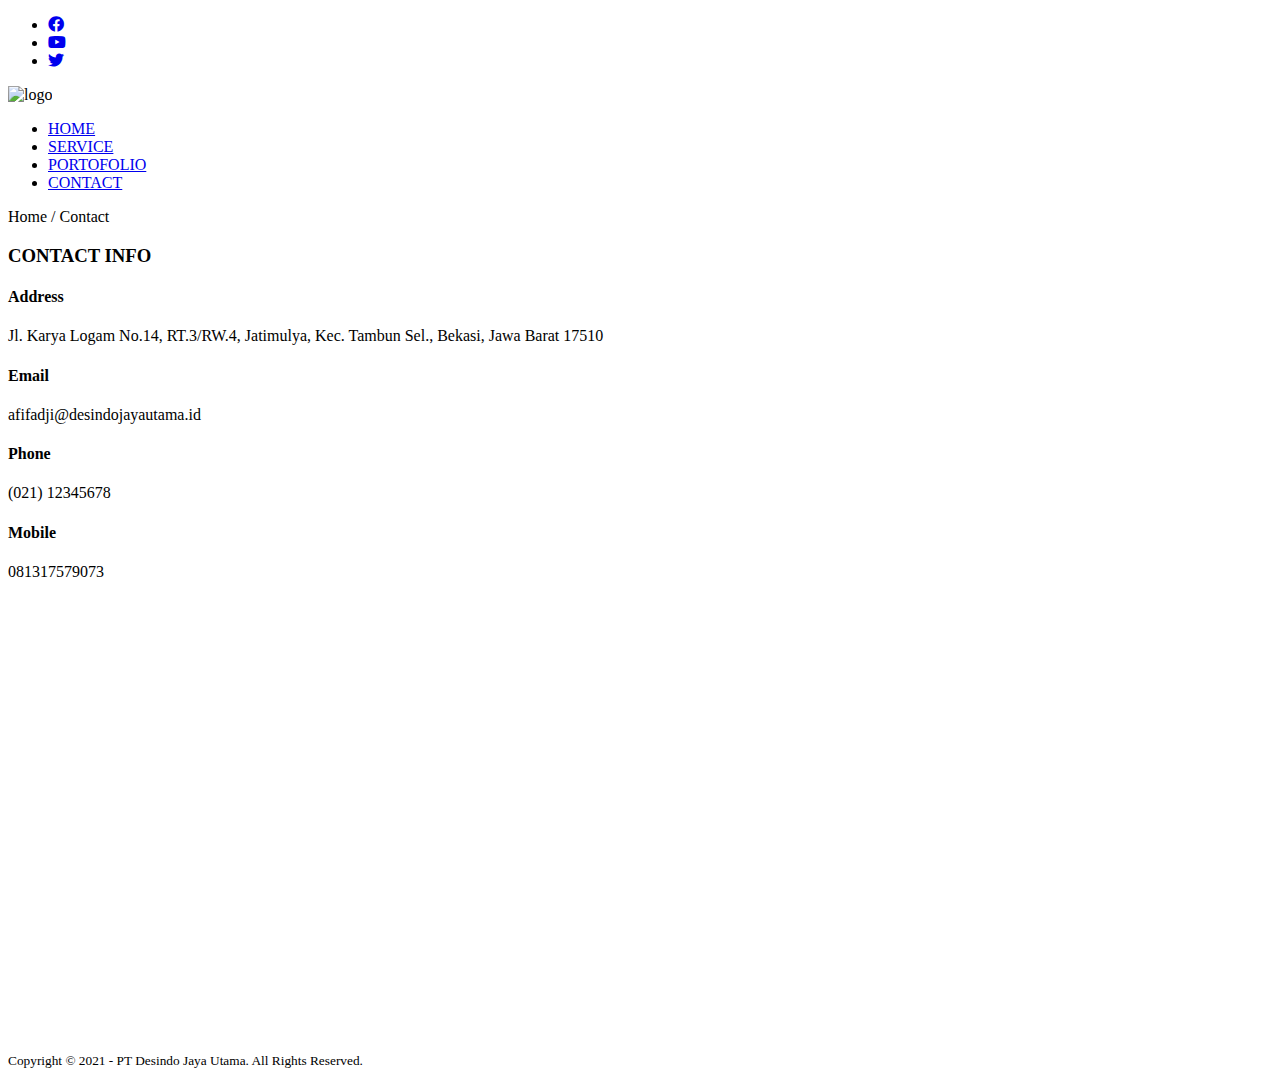
==== contact.html @ 6c019e18 "edit content" ====
<!DOCTYPE html>
<html>
  <head>
    <meta charset="utf-8" />
    <meta name="viewport" content="width=device-width, initial-scale=1" />
    <title>PT DESINDO JAYA UTAMA</title>
    <link rel="stylesheet" type="text/css" href="css/style.css" />
    <link rel="stylesheet" type="text/css" href="https://cdnjs.cloudflare.com/ajax/libs/font-awesome/5.13.0/css/all.min.css" />
    <script src="https://code.jquery.com/jquery-3.5.1.min.js" integrity="sha256-9/aliU8dGd2tb6OSsuzixeV4y/faTqgFtohetphbbj0=" crossorigin="anonymous"></script>
  </head>
  <body>
    <!-- loader -->
    <div class="bg-loader">
      <div class="loader"></div>
    </div>

    <!-- header -->
    <div class="medsos">
      <div class="container">
        <ul>
          <li>
            <a href="#"><i class="fab fa-facebook"></i></a>
          </li>
          <li>
            <a href="#"><i class="fab fa-youtube"></i></a>
          </li>
          <li>
            <a href="#"><i class="fab fa-twitter"></i></a>
          </li>
        </ul>
      </div>
    </div>
    <header>
      <div class="container">
        <img class="img-logo" src="img/logo2.jpg" alt="logo" />
        <ul>
          <li><a href="index.html">HOME</a></li>
          <li><a href="service.html">SERVICE</a></li>
          <li><a href="gallery.html">PORTOFOLIO</a></li>
          <li class="active"><a href="contact.html">CONTACT</a></li>
        </ul>
      </div>
    </header>

    <!-- label -->
    <section class="label">
      <div class="container">
        <p>Home / Contact</p>
      </div>
    </section>

    <!-- service -->
    <section class="service">
      <div class="container">
        <h3>CONTACT INFO</h3>
        <div class="box">
          <div class="col-4">
            <h4>Address</h4>
            <p>Jl. Karya Logam No.14, RT.3/RW.4, Jatimulya, Kec. Tambun Sel., Bekasi, Jawa Barat 17510</p>
          </div>
          <div class="col-4">
            <h4>Email</h4>
            <p>afifadji@desindojayautama.id</p>
          </div>
          <div class="col-4">
            <h4>Phone</h4>
            <p>(021) 12345678</p>
          </div>
          <div class="col-4">
            <h4>Mobile</h4>
            <p>081317579073</p>
          </div>
        </div>
        <iframe
          src="https://www.google.com/maps/embed?pb=!1m18!1m12!1m3!1d3966.0130733147034!2d107.04185931497315!3d-6.2620075630502186!2m3!1f0!2f0!3f0!3m2!1i1024!2i768!4f13.1!3m3!1m2!1s0x2e698e4fc414ab17%3A0x522a75c401e9cd4e!2sJl.%20Karya%20Logam%20No.14%2C%20RT.3%2FRW.4%2C%20Jatimulya%2C%20Kec.%20Tambun%20Sel.%2C%20Bekasi%2C%20Jawa%20Barat%2017510!5e0!3m2!1sen!2sid!4v1635533071564!5m2!1sen!2sid"
          width="100%"
          height="450"
          style="border: 0"
          allowfullscreen=""
          loading="lazy"
        ></iframe>
      </div>
    </section>

    <!-- footer -->
    <footer>
      <div class="container">
        <small>Copyright &copy; 2021 - PT Desindo Jaya Utama. All Rights Reserved.</small>
      </div>
    </footer>

    <script type="text/javascript">
      $(document).ready(function () {
        $(".bg-loader").hide();
      });
    </script>
    <!-- Option 1: Bootstrap Bundle with Popper -->
    <script src="https://code.jquery.com/jquery-3.3.1.slim.min.js" integrity="sha384-q8i/X+965DzO0rT7abK41JStQIAqVgRVzpbzo5smXKp4YfRvH+8abtTE1Pi6jizo" crossorigin="anonymous"></script>
    <script src="https://cdnjs.cloudflare.com/ajax/libs/popper.js/1.14.7/umd/popper.min.js" integrity="sha384-UO2eT0CpHqdSJQ6hJty5KVphtPhzWj9WO1clHTMGa3JDZwrnQq4sF86dIHNDz0W1" crossorigin="anonymous"></script>
    <script src="https://stackpath.bootstrapcdn.com/bootstrap/4.3.1/js/bootstrap.min.js" integrity="sha384-JjSmVgyd0p3pXB1rRibZUAYoIIy6OrQ6VrjIEaFf/nJGzIxFDsf4x0xIM+B07jRM" crossorigin="anonymous"></script>
  </body>
</html>
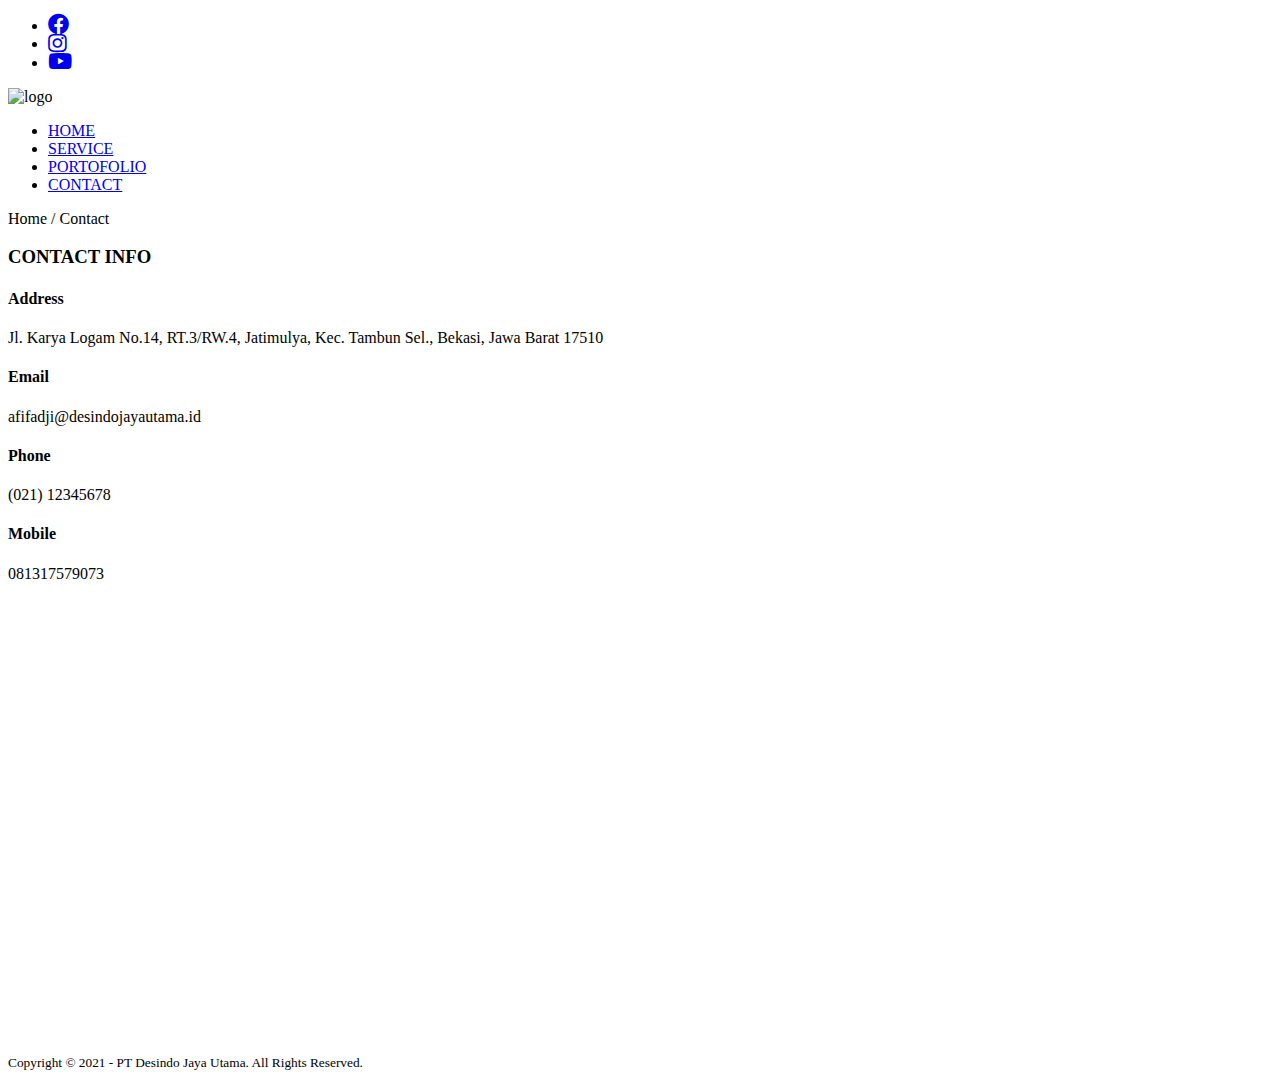
==== commit 1b5d0672: "Update other oages" ====
--- a/contact.html
+++ b/contact.html
@@ -1,38 +1,43 @@
 <!DOCTYPE html>
-<html>
+<html lang="en">
   <head>
     <meta charset="utf-8" />
     <meta name="viewport" content="width=device-width, initial-scale=1" />
     <title>PT DESINDO JAYA UTAMA</title>
     <link rel="stylesheet" type="text/css" href="css/style.css" />
     <link rel="stylesheet" type="text/css" href="https://cdnjs.cloudflare.com/ajax/libs/font-awesome/5.13.0/css/all.min.css" />
+
+    <!-- Bootstrap CSS -->
+    <link href="https://cdn.jsdelivr.net/npm/bootstrap@5.1.3/dist/css/bootstrap.min.css" rel="stylesheet" integrity="sha384-1BmE4kWBq78iYhFldvKuhfTAU6auU8tT94WrHftjDbrCEXSU1oBoqyl2QvZ6jIW3" crossorigin="anonymous" />
+    <link rel="stylesheet" href="https://cdn.jsdelivr.net/npm/bootstrap@5.0.2/dist/css/bootstrap.min.css" rel="stylesheet" integrity="sha384-EVSTQN3/azprG1Anm3QDgpJLIm9Nao0Yz1ztcQTwFspd3yD65VohhpuuCOmLASjC" crossorigin="anonymous" />
     <script src="https://code.jquery.com/jquery-3.5.1.min.js" integrity="sha256-9/aliU8dGd2tb6OSsuzixeV4y/faTqgFtohetphbbj0=" crossorigin="anonymous"></script>
   </head>
+
   <body>
     <!-- loader -->
     <div class="bg-loader">
       <div class="loader"></div>
     </div>
 
+    <!-- medsos -->
+    <div class="medsos">
+      <ul>
+        <li>
+          <a href="#"><i class="fab fa-facebook fa-lg"></i></a>
+        </li>
+        <li>
+          <a href="#"><i class="fab fa-instagram fa-lg"></i></a>
+        </li>
+        <li>
+          <a href="#"><i class="fab fa-youtube fa-lg"></i></a>
+        </li>
+      </ul>
+    </div>
+
     <!-- header -->
-    <div class="medsos">
-      <div class="container">
-        <ul>
-          <li>
-            <a href="#"><i class="fab fa-facebook"></i></a>
-          </li>
-          <li>
-            <a href="#"><i class="fab fa-youtube"></i></a>
-          </li>
-          <li>
-            <a href="#"><i class="fab fa-twitter"></i></a>
-          </li>
-        </ul>
-      </div>
-    </div>
     <header>
       <div class="container">
-        <img class="img-logo" src="img/logo2.jpg" alt="logo" />
+        <img class="img-logo" src="img/logo1.png" alt="logo" />
         <ul>
           <li><a href="index.html">HOME</a></li>
           <li><a href="service.html">SERVICE</a></li>
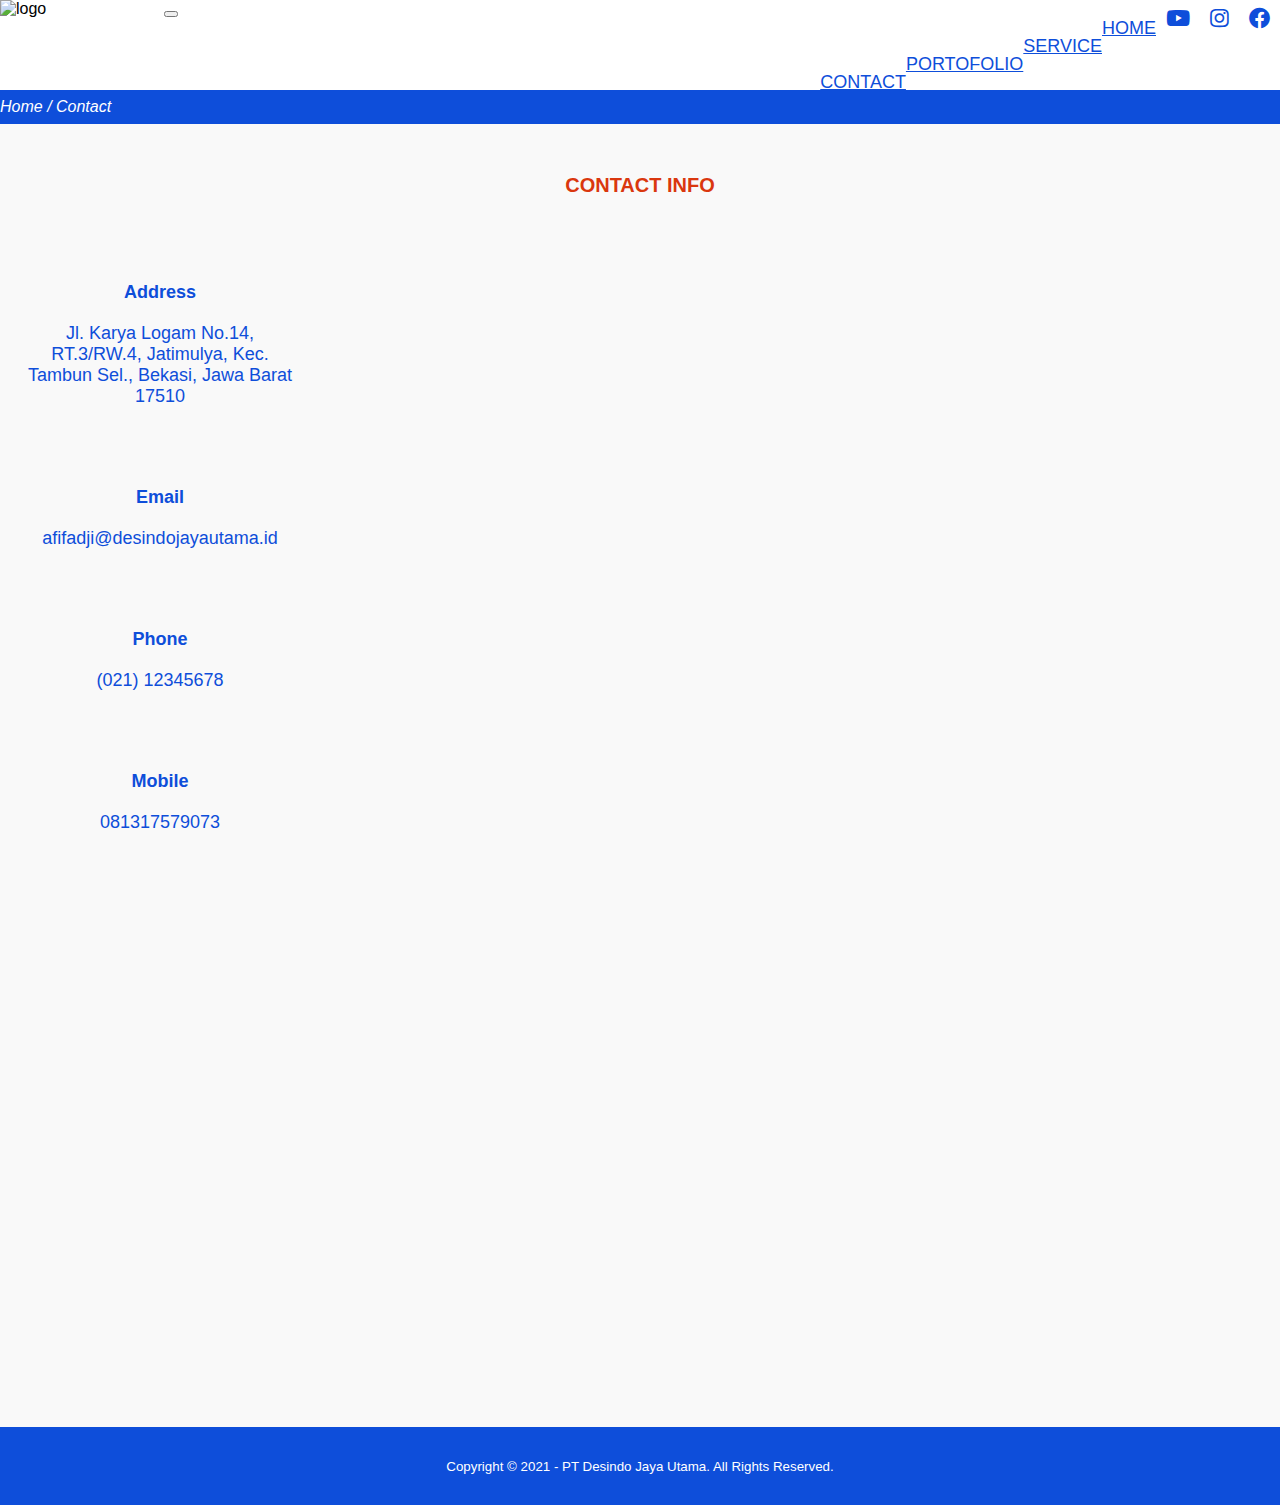
==== commit 3049a8d5: "add responsive features" ====
--- a/contact.html
+++ b/contact.html
@@ -4,13 +4,620 @@
     <meta charset="utf-8" />
     <meta name="viewport" content="width=device-width, initial-scale=1" />
     <title>PT DESINDO JAYA UTAMA</title>
-    <link rel="stylesheet" type="text/css" href="css/style.css" />
+    <!--<link rel="stylesheet" type="text/css" href="css/style.css" />-->
     <link rel="stylesheet" type="text/css" href="https://cdnjs.cloudflare.com/ajax/libs/font-awesome/5.13.0/css/all.min.css" />
 
     <!-- Bootstrap CSS -->
     <link href="https://cdn.jsdelivr.net/npm/bootstrap@5.1.3/dist/css/bootstrap.min.css" rel="stylesheet" integrity="sha384-1BmE4kWBq78iYhFldvKuhfTAU6auU8tT94WrHftjDbrCEXSU1oBoqyl2QvZ6jIW3" crossorigin="anonymous" />
     <link rel="stylesheet" href="https://cdn.jsdelivr.net/npm/bootstrap@5.0.2/dist/css/bootstrap.min.css" rel="stylesheet" integrity="sha384-EVSTQN3/azprG1Anm3QDgpJLIm9Nao0Yz1ztcQTwFspd3yD65VohhpuuCOmLASjC" crossorigin="anonymous" />
     <script src="https://code.jquery.com/jquery-3.5.1.min.js" integrity="sha256-9/aliU8dGd2tb6OSsuzixeV4y/faTqgFtohetphbbj0=" crossorigin="anonymous"></script>
+    <style>
+      * {
+        padding: 0;
+        margin: 0;
+        font-family: "Segoe UI", Tahoma, Geneva, Verdana, sans-serif;
+      }
+
+      .medsos {
+        padding: 0px 0px;
+        background-color: #e4e4e4;
+      }
+
+      .medsos ul li {
+        float: right;
+        display: inline;
+        padding: 10px;
+        align-items: center;
+      }
+
+      .medsos ul li a i {
+        color: #0e4eda;
+        float: right;
+      }
+
+      .medsos ul li :hover {
+        color: #da1c0e;
+      }
+
+      .img-logo {
+        width: 160px;
+        display: inline-block;
+      }
+
+      .navbar-nav a {
+        font-size: 18px;
+        text-transform: uppercase;
+        float: right;
+        color: #0e4eda;
+      }
+
+      footer {
+        padding: 30px 0;
+        background-color: #0e4eda;
+        color: #fff;
+        text-align: center;
+      }
+
+      .carousel-item {
+        height: 25rem;
+        background: #0e4eda;
+        color: white;
+        position: relative;
+        background-position: center;
+        background-size: cover;
+      }
+
+      .carousel-indicators {
+        bottom: 60px;
+        margin: auto;
+      }
+
+      .carousel-caption {
+        bottom: 70px;
+      }
+
+      .carousel-caption h3 {
+        font-size: 2rem;
+      }
+
+      .carousel-caption h6 {
+        margin: auto;
+        font-size: 1rem;
+        line-height: normal;
+      }
+
+      .carousel-control-prev .carousel-control-prev-icon {
+        background-color: #f80707;
+      }
+
+      .carousel-control-next .carousel-control-next-icon {
+        background-color: #f50404;
+      }
+
+      @media (min-width: 1306px) {
+        .carousel-caption h3 {
+          font-size: 2rem;
+        }
+
+        .carousel-caption h6 {
+          margin: auto;
+          font-size: 1rem;
+          line-height: normal;
+        }
+
+        .carousel-item {
+          height: 30rem;
+          background: #0e4eda;
+          color: white;
+          position: relative;
+          background-position: center;
+          background-size: cover;
+        }
+
+        .carousel-inner {
+          width: 100%;
+          max-height: auto !important;
+        }
+
+        .carousel-indicators {
+          bottom: 50px;
+          margin: auto;
+        }
+
+        .carousel-caption {
+          bottom: 60px;
+        }
+
+        .box .col-md-6 {
+          width: 25%;
+          padding: 20px;
+          box-sizing: border-box;
+          text-align: center;
+          float: center;
+        }
+
+        h4 {
+          margin: 20px 0;
+          font-size: 18px;
+          text-align: center;
+        }
+
+        .contact h4 {
+          margin: 20px 0;
+          font-size: 18px;
+          text-align: center;
+        }
+
+        .contact p {
+          margin: 20px 0;
+          font-size: 18px;
+          text-align: center;
+        }
+      }
+
+      @media (max-width: 1306px) {
+        .carousel-caption h3 {
+          font-size: 2rem;
+        }
+
+        .carousel-caption h6 {
+          margin: auto;
+          font-size: 1rem;
+          line-height: normal;
+        }
+
+        .carousel-item {
+          height: 30rem;
+          background: #0e4eda;
+          color: white;
+          position: relative;
+          background-position: center;
+          background-size: cover;
+        }
+
+        .carousel-inner {
+          width: 100%;
+          max-height: auto !important;
+        }
+
+        .carousel-indicators {
+          bottom: 50px;
+          margin: auto;
+        }
+
+        .carousel-caption {
+          bottom: 60px;
+        }
+
+        .box .col-md-6 {
+          width: 25%;
+          padding: 20px;
+          box-sizing: border-box;
+          text-align: center;
+          float: center;
+        }
+
+        h4 {
+          margin: 20px 0;
+          font-size: 18px;
+          text-align: center;
+        }
+
+        .box .contact {
+          width: 25%;
+          padding: 20px;
+          box-sizing: border-box;
+          text-align: center;
+          float: center;
+        }
+
+        .contact h4 {
+          margin: 20px 0;
+          font-size: 18px;
+          text-align: center;
+        }
+
+        .contact p {
+          margin: 20px 0;
+          font-size: 18px;
+          text-align: center;
+        }
+      }
+
+      @media (min-width: 715px) and (max-width: 992px) {
+        .carousel-caption h3 {
+          font-size: 2rem;
+        }
+
+        .carousel-caption h6 {
+          margin: auto;
+          font-size: 1rem;
+          line-height: normal;
+        }
+
+        .carousel-item {
+          height: 30rem;
+          background: #0e4eda;
+          color: white;
+          position: relative;
+          background-position: center;
+          background-size: cover;
+        }
+
+        .carousel-inner {
+          width: 100%;
+          max-height: 380px !important;
+        }
+
+        .carousel-indicators {
+          bottom: 30px;
+          margin: auto;
+        }
+
+        .carousel-caption {
+          bottom: 130px;
+        }
+
+        .box .col-md-6 {
+          width: 25%;
+          padding: 20px;
+          box-sizing: border-box;
+          text-align: center;
+          float: center;
+        }
+
+        h4 {
+          margin: 20px 0;
+          font-size: 18px;
+          text-align: center;
+        }
+
+        .box .contact {
+          width: 100%;
+          padding: 20px;
+          box-sizing: border-box;
+          text-align: center;
+          float: center;
+        }
+
+        .contact h4 {
+          margin: 20px 0;
+          font-size: 18px;
+          text-align: center;
+        }
+
+        .contact p {
+          margin: 20px 0;
+          font-size: 18px;
+          text-align: center;
+        }
+      }
+
+      @media (min-width: 501px) and (max-width: 714px) {
+        .carousel-caption h3 {
+          font-size: 1rem;
+        }
+
+        .carousel-caption h6 {
+          margin: auto;
+          font-size: 0.7rem;
+          line-height: normal;
+        }
+
+        .carousel-item {
+          height: 30rem;
+          background: #0e4eda;
+          color: white;
+          position: relative;
+          background-position: center;
+          background-size: cover;
+        }
+
+        .carousel-inner {
+          width: 100%;
+          max-height: 280px !important;
+        }
+
+        .carousel-indicators {
+          bottom: 20px;
+          margin: auto;
+        }
+
+        .carousel-caption {
+          bottom: 220px;
+        }
+
+        .box .col-md-6 {
+          width: 25%;
+          padding: 20px;
+          box-sizing: border-box;
+          text-align: center;
+          float: center;
+        }
+
+        h4 {
+          margin: 20px 0;
+          font-size: 18px;
+          text-align: center;
+        }
+
+        .box .contact {
+          width: 100%;
+          padding: 20px;
+          box-sizing: border-box;
+          text-align: center;
+          float: center;
+        }
+
+        .contact h4 {
+          margin: 20px 0;
+          font-size: 16px;
+          text-align: center;
+        }
+
+        .contact p {
+          margin: 20px 0;
+          font-size: 16px;
+          text-align: center;
+        }
+      }
+
+      @media (max-width: 500px) {
+        .carousel-caption h3 {
+          font-size: 1rem;
+        }
+
+        .carousel-caption h6 {
+          margin: auto;
+          font-size: 0.7rem;
+          line-height: normal;
+        }
+
+        .carousel-item {
+          height: 30rem;
+          background: #0e4eda;
+          color: white;
+          position: relative;
+          background-position: center;
+          background-size: cover;
+        }
+
+        .carousel-inner {
+          width: 100%;
+          max-height: 210px !important;
+        }
+
+        .carousel-indicators {
+          bottom: 10px;
+          margin: auto;
+        }
+
+        .carousel-caption {
+          bottom: 280px;
+        }
+
+        .box .col-md-6 {
+          width: 50%;
+          padding: 20px;
+          box-sizing: border-box;
+          text-align: center;
+          float: center;
+        }
+
+        h4 {
+          margin: 20px 0;
+          font-size: 18px;
+          text-align: center;
+        }
+
+        .box .contact {
+          width: 100%;
+          padding: 15px;
+          box-sizing: border-box;
+          text-align: center;
+          float: center;
+        }
+
+        .contact h4 {
+          margin: 10px 0;
+          font-size: 13px;
+          text-align: center;
+        }
+
+        .contact p {
+          margin: 10px 0;
+          font-size: 13px;
+          text-align: center;
+        }
+      }
+
+      @media (max-width: 399px) {
+        .carousel-caption h3 {
+          font-size: 0.7rem;
+        }
+
+        .carousel-caption h6 {
+          margin: auto;
+          font-size: 0.5rem;
+          line-height: normal;
+        }
+
+        .carousel-item {
+          height: 30rem;
+          background: #0e4eda;
+          color: white;
+          position: relative;
+          background-position: center;
+          background-size: cover;
+        }
+
+        .carousel-inner {
+          width: 100%;
+          max-height: 160px !important;
+        }
+
+        .carousel-indicators {
+          bottom: 10px;
+          margin: auto;
+        }
+
+        .carousel-caption {
+          bottom: 330px;
+        }
+
+        .box .col-md-6 {
+          width: 50%;
+          padding: 20px;
+          box-sizing: border-box;
+          text-align: center;
+          float: center;
+        }
+
+        .box .contact {
+          width: 100%;
+          padding: 10px;
+          box-sizing: border-box;
+          text-align: center;
+          float: center;
+        }
+
+        .contact h4 {
+          margin: 10px 0;
+          font-size: 13px;
+          text-align: center;
+        }
+
+        .contact p {
+          margin: 10px 0;
+          font-size: 13px;
+          text-align: center;
+        }
+
+        .map {
+          width: 100%;
+          height: 300px;
+        }
+
+        footer {
+          padding: 70px 0px;
+          background-color: #0e4eda;
+          color: #fff;
+          text-align: center;
+        }
+      }
+
+      section {
+        padding: 30px 0;
+      }
+
+      section h3 {
+        text-align: center;
+        padding: 20px 0;
+        color: #da370e;
+        margin-bottom: 25px;
+        font-weight: bold;
+        font-size: 20px;
+      }
+
+      section p {
+        padding: 0;
+        outline: 0;
+        font-size: 100%;
+        font-style: inherit;
+        font-family: inherit;
+        text-align: justify;
+        margin: 0;
+        font-weight: inherit;
+        margin-bottom: 25px;
+        color: #0e4eda;
+      }
+
+      /*Service*/
+      .icon {
+        width: 70px;
+        height: 70px;
+        border: 1px solid;
+        border-radius: 50%;
+        text-align: center;
+        line-height: 70px;
+        font-size: 20px;
+        margin: 0 auto;
+      }
+
+      .icon :hover {
+        color: #da1c0e;
+      }
+
+      .about,
+      .service {
+        padding-bottom: 100px;
+      }
+
+      .about p {
+        color: #666;
+        word-spacing: 2px;
+        line-height: 25px;
+        margin-bottom: 20px;
+        text-align: center;
+      }
+
+      .service {
+        background-color: #f9f9f9;
+      }
+
+      .box {
+        color: #0e4eda;
+      }
+
+      .box :hover {
+        color: #da1c0e;
+      }
+
+      .box:after {
+        content: "";
+        display: block;
+        clear: both;
+      }
+
+      .navbar-light .navbar-nav .nav-link {
+        color: #0e4eda;
+      }
+
+      .nav-link.active,
+      .nav-link:focus {
+        color: #0e4eda;
+      }
+
+      .navbar-toggler {
+        padding: 1px 5px;
+        font-size: 18px;
+        line-height: 0.3;
+      }
+
+      @media only screen and (max-width: 767px) {
+        .navbar-nav.ml-auto {
+          background: rgba(241, 238, 238, 0.301);
+        }
+
+        .navbar-nav a {
+          font-size: 14px;
+          font-weight: normal;
+        }
+      }
+
+      /*Label*/
+      .label p {
+        color: #fff;
+        padding: 1px 1;
+        margin: 0;
+        font-style: italic;
+      }
+      .label {
+        background-color: #0e4eda;
+        color: #fff;
+        padding: 8px 0;
+      }
+    </style>
   </head>
 
   <body>
@@ -20,32 +627,54 @@
     </div>
 
     <!-- medsos -->
-    <div class="medsos">
-      <ul>
-        <li>
-          <a href="#"><i class="fab fa-facebook fa-lg"></i></a>
-        </li>
-        <li>
-          <a href="#"><i class="fab fa-instagram fa-lg"></i></a>
-        </li>
-        <li>
-          <a href="#"><i class="fab fa-youtube fa-lg"></i></a>
-        </li>
-      </ul>
+    <div class="container-fluid">
+      <div class="row">
+        <div class="medsos">
+          <ul>
+            <li>
+              <a href="#">
+                <i class="fab fa-facebook fa-lg"></i>
+              </a>
+            </li>
+            <li>
+              <a href="#">
+                <i class="fab fa-instagram fa-lg"></i>
+              </a>
+            </li>
+            <li>
+              <a href="#">
+                <i class="fab fa-youtube fa-lg"></i>
+              </a>
+            </li>
+          </ul>
+        </div>
+      </div>
     </div>
-
-    <!-- header -->
-    <header>
-      <div class="container">
+    <!-- Header -->
+    <nav class="navbar navbar-expand-lg navbar-light bg-light sticky-top">
+      <div class="container-fluid">
         <img class="img-logo" src="img/logo1.png" alt="logo" />
-        <ul>
-          <li><a href="index.html">HOME</a></li>
-          <li><a href="service.html">SERVICE</a></li>
-          <li><a href="gallery.html">PORTOFOLIO</a></li>
-          <li class="active"><a href="contact.html">CONTACT</a></li>
-        </ul>
+        <button class="navbar-toggler" type="button" data-bs-toggle="collapse" data-bs-target="#navbarSupportedContent" aria-controls="navbarSupportedContent" aria-expanded="false" aria-label="Toggle navigation">
+          <span class="navbar-toggler-icon"></span>
+        </button>
+        <div class="collapse navbar-collapse" id="navbarSupportedContent">
+          <ul class="navbar-nav ms-auto mb-2 mb-lg-0">
+            <li class="nav-item">
+              <a class="nav-link" href="index.html">HOME</a>
+            </li>
+            <li class="nav-item">
+              <a class="nav-link" href="service.html">SERVICE</a>
+            </li>
+            <li class="nav-item">
+              <a class="nav-link" href="portofolio.html">PORTOFOLIO</a>
+            </li>
+            <li class="nav-item">
+              <a class="nav-link" href="contact.html">CONTACT</a>
+            </li>
+          </ul>
+        </div>
       </div>
-    </header>
+    </nav>
 
     <!-- label -->
     <section class="label">
@@ -54,29 +683,31 @@
       </div>
     </section>
 
-    <!-- service -->
+    <!-- Contact -->
     <section class="service">
       <div class="container">
         <h3>CONTACT INFO</h3>
-        <div class="box">
-          <div class="col-4">
+        <div class="row box">
+          <div class="contact col-md-6 col-xs-12">
             <h4>Address</h4>
             <p>Jl. Karya Logam No.14, RT.3/RW.4, Jatimulya, Kec. Tambun Sel., Bekasi, Jawa Barat 17510</p>
           </div>
-          <div class="col-4">
+          <div class="contact col-md-6 col-xs-12">
             <h4>Email</h4>
             <p>afifadji@desindojayautama.id</p>
           </div>
-          <div class="col-4">
+          <div class="contact col-md-6 col-xs-12">
             <h4>Phone</h4>
             <p>(021) 12345678</p>
           </div>
-          <div class="col-4">
+          <div class="contact col-md-6 col-xs-12">
             <h4>Mobile</h4>
             <p>081317579073</p>
           </div>
         </div>
+
         <iframe
+          class="map"
           src="https://www.google.com/maps/embed?pb=!1m18!1m12!1m3!1d3966.0130733147034!2d107.04185931497315!3d-6.2620075630502186!2m3!1f0!2f0!3f0!3m2!1i1024!2i768!4f13.1!3m3!1m2!1s0x2e698e4fc414ab17%3A0x522a75c401e9cd4e!2sJl.%20Karya%20Logam%20No.14%2C%20RT.3%2FRW.4%2C%20Jatimulya%2C%20Kec.%20Tambun%20Sel.%2C%20Bekasi%2C%20Jawa%20Barat%2017510!5e0!3m2!1sen!2sid!4v1635533071564!5m2!1sen!2sid"
           width="100%"
           height="450"
@@ -100,8 +731,6 @@
       });
     </script>
     <!-- Option 1: Bootstrap Bundle with Popper -->
-    <script src="https://code.jquery.com/jquery-3.3.1.slim.min.js" integrity="sha384-q8i/X+965DzO0rT7abK41JStQIAqVgRVzpbzo5smXKp4YfRvH+8abtTE1Pi6jizo" crossorigin="anonymous"></script>
-    <script src="https://cdnjs.cloudflare.com/ajax/libs/popper.js/1.14.7/umd/popper.min.js" integrity="sha384-UO2eT0CpHqdSJQ6hJty5KVphtPhzWj9WO1clHTMGa3JDZwrnQq4sF86dIHNDz0W1" crossorigin="anonymous"></script>
-    <script src="https://stackpath.bootstrapcdn.com/bootstrap/4.3.1/js/bootstrap.min.js" integrity="sha384-JjSmVgyd0p3pXB1rRibZUAYoIIy6OrQ6VrjIEaFf/nJGzIxFDsf4x0xIM+B07jRM" crossorigin="anonymous"></script>
+    <script src="https://cdn.jsdelivr.net/npm/bootstrap@5.0.2/dist/js/bootstrap.bundle.min.js" integrity="sha384-MrcW6ZMFYlzcLA8Nl+NtUVF0sA7MsXsP1UyJoMp4YLEuNSfAP+JcXn/tWtIaxVXM" crossorigin="anonymous"></script>
   </body>
 </html>
--- a/css/style.css
+++ b/css/style.css
@@ -0,0 +1,612 @@
+* {
+  padding: 0;
+  margin: 0;
+  font-family: "Segoe UI", Tahoma, Geneva, Verdana, sans-serif;
+}
+
+.medsos {
+  padding: 0px 0px;
+  background-color: #e4e4e4;
+}
+
+.medsos ul li {
+  display: inline;
+  float: right;
+  padding: 10px;
+  align-items: center;
+}
+
+.medsos ul li a i {
+  color: #0e4eda;
+  float: right;
+}
+
+.medsos ul li :hover {
+  color: #da1c0e;
+}
+
+.img-logo {
+  width: 160px;
+  display: inline-block;
+}
+
+.navbar-nav a {
+  font-size: 18px;
+  text-transform: uppercase;
+  float: right;
+  color: #0e4eda;
+}
+
+footer {
+  padding: 30px 0;
+  background-color: #0e4eda;
+  color: #fff;
+  text-align: center;
+}
+
+.carousel-item {
+  height: 25rem;
+  background: #0e4eda;
+  color: white;
+  position: relative;
+  background-position: center;
+  background-size: cover;
+}
+
+.carousel-indicators {
+  bottom: 60px;
+  margin: auto;
+}
+
+.carousel-caption {
+  bottom: 70px;
+}
+
+.carousel-caption h3 {
+  font-size: 2rem;
+}
+
+.carousel-caption h6 {
+  margin: auto;
+  font-size: 1rem;
+  line-height: normal;
+}
+
+.carousel-control-prev .carousel-control-prev-icon {
+  background-color: #f80707;
+}
+
+.carousel-control-next .carousel-control-next-icon {
+  background-color: #f50404;
+}
+
+@media (min-width: 1306px) {
+  .carousel-caption h3 {
+    font-size: 2rem;
+  }
+
+  .carousel-caption h6 {
+    margin: auto;
+    font-size: 1rem;
+    line-height: normal;
+  }
+
+  .carousel-item {
+    height: 30rem;
+    background: #0e4eda;
+    color: white;
+    position: relative;
+    background-position: center;
+    background-size: cover;
+  }
+
+  .carousel-inner {
+    width: 100%;
+    max-height: auto !important;
+  }
+
+  .carousel-indicators {
+    bottom: 50px;
+    margin: auto;
+  }
+
+  .carousel-caption {
+    bottom: 60px;
+  }
+
+  .box .col-md-6 {
+    width: 25%;
+    padding: 20px;
+    box-sizing: border-box;
+    text-align: center;
+    float: center;
+  }
+
+  h4 {
+    margin: 20px 0;
+    font-size: 18px;
+    text-align: center;
+  }
+
+  .contact h4 {
+    margin: 20px 0;
+    font-size: 18px;
+    text-align: center;
+  }
+
+  .contact p {
+    margin: 20px 0;
+    font-size: 18px;
+    text-align: center;
+  }
+}
+
+@media (max-width: 1306px) {
+  .carousel-caption h3 {
+    font-size: 2rem;
+  }
+
+  .carousel-caption h6 {
+    margin: auto;
+    font-size: 1rem;
+    line-height: normal;
+  }
+
+  .carousel-item {
+    height: 30rem;
+    background: #0e4eda;
+    color: white;
+    position: relative;
+    background-position: center;
+    background-size: cover;
+  }
+
+  .carousel-inner {
+    width: 100%;
+    max-height: auto !important;
+  }
+
+  .carousel-indicators {
+    bottom: 50px;
+    margin: auto;
+  }
+
+  .carousel-caption {
+    bottom: 60px;
+  }
+
+  .box .col-md-6 {
+    width: 25%;
+    padding: 20px;
+    box-sizing: border-box;
+    text-align: center;
+    float: center;
+  }
+
+  h4 {
+    margin: 20px 0;
+    font-size: 18px;
+    text-align: center;
+  }
+
+  .box .contact {
+    width: 25%;
+    padding: 20px;
+    box-sizing: border-box;
+    text-align: center;
+    float: center;
+  }
+
+  .contact h4 {
+    margin: 20px 0;
+    font-size: 18px;
+    text-align: center;
+  }
+
+  .contact p {
+    margin: 20px 0;
+    font-size: 18px;
+    text-align: center;
+  }
+}
+
+@media (min-width: 715px) and (max-width: 992px) {
+  .carousel-caption h3 {
+    font-size: 2rem;
+  }
+
+  .carousel-caption h6 {
+    margin: auto;
+    font-size: 1rem;
+    line-height: normal;
+  }
+
+  .carousel-item {
+    height: 30rem;
+    background: #0e4eda;
+    color: white;
+    position: relative;
+    background-position: center;
+    background-size: cover;
+  }
+
+  .carousel-inner {
+    width: 100%;
+    max-height: 380px !important;
+  }
+
+  .carousel-indicators {
+    bottom: 30px;
+    margin: auto;
+  }
+
+  .carousel-caption {
+    bottom: 130px;
+  }
+
+  .box .col-md-6 {
+    width: 25%;
+    padding: 20px;
+    box-sizing: border-box;
+    text-align: center;
+    float: center;
+  }
+
+  h4 {
+    margin: 20px 0;
+    font-size: 18px;
+    text-align: center;
+  }
+
+  .box .contact {
+    width: 100%;
+    padding: 20px;
+    box-sizing: border-box;
+    text-align: center;
+    float: center;
+  }
+
+  .contact h4 {
+    margin: 20px 0;
+    font-size: 18px;
+    text-align: center;
+  }
+
+  .contact p {
+    margin: 20px 0;
+    font-size: 18px;
+    text-align: center;
+  }
+}
+
+@media (min-width: 501px) and (max-width: 714px) {
+  .carousel-caption h3 {
+    font-size: 1rem;
+  }
+
+  .carousel-caption h6 {
+    margin: auto;
+    font-size: 0.7rem;
+    line-height: normal;
+  }
+
+  .carousel-item {
+    height: 30rem;
+    background: #0e4eda;
+    color: white;
+    position: relative;
+    background-position: center;
+    background-size: cover;
+  }
+
+  .carousel-inner {
+    width: 100%;
+    max-height: 280px !important;
+  }
+
+  .carousel-indicators {
+    bottom: 20px;
+    margin: auto;
+  }
+
+  .carousel-caption {
+    bottom: 220px;
+  }
+
+  .box .col-md-6 {
+    width: 25%;
+    padding: 20px;
+    box-sizing: border-box;
+    text-align: center;
+    float: center;
+  }
+
+  h4 {
+    margin: 20px 0;
+    font-size: 18px;
+    text-align: center;
+  }
+
+  .box .contact {
+    width: 100%;
+    padding: 20px;
+    box-sizing: border-box;
+    text-align: center;
+    float: center;
+  }
+
+  .contact h4 {
+    margin: 20px 0;
+    font-size: 16px;
+    text-align: center;
+  }
+
+  .contact p {
+    margin: 20px 0;
+    font-size: 16px;
+    text-align: center;
+  }
+}
+
+@media (max-width: 500px) {
+  .carousel-caption h3 {
+    font-size: 1rem;
+  }
+
+  .carousel-caption h6 {
+    margin: auto;
+    font-size: 0.7rem;
+    line-height: normal;
+  }
+
+  .carousel-item {
+    height: 30rem;
+    background: #0e4eda;
+    color: white;
+    position: relative;
+    background-position: center;
+    background-size: cover;
+  }
+
+  .carousel-inner {
+    width: 100%;
+    max-height: 210px !important;
+  }
+
+  .carousel-indicators {
+    bottom: 10px;
+    margin: auto;
+  }
+
+  .carousel-caption {
+    bottom: 280px;
+  }
+
+  .box .col-md-6 {
+    width: 50%;
+    padding: 20px;
+    box-sizing: border-box;
+    text-align: center;
+    float: center;
+  }
+
+  h4 {
+    margin: 20px 0;
+    font-size: 18px;
+    text-align: center;
+  }
+
+  .box .contact {
+    width: 100%;
+    padding: 15px;
+    box-sizing: border-box;
+    text-align: center;
+    float: center;
+  }
+
+  .contact h4 {
+    margin: 10px 0;
+    font-size: 13px;
+    text-align: center;
+  }
+
+  .contact p {
+    margin: 10px 0;
+    font-size: 13px;
+    text-align: center;
+  }
+}
+
+@media (max-width: 399px) {
+  .carousel-caption h3 {
+    font-size: 0.7rem;
+  }
+
+  .carousel-caption h6 {
+    margin: auto;
+    font-size: 0.5rem;
+    line-height: normal;
+  }
+
+  .carousel-item {
+    height: 30rem;
+    background: #0e4eda;
+    color: white;
+    position: relative;
+    background-position: center;
+    background-size: cover;
+  }
+
+  .carousel-inner {
+    width: 100%;
+    max-height: 160px !important;
+  }
+
+  .carousel-indicators {
+    bottom: 10px;
+    margin: auto;
+  }
+
+  .carousel-caption {
+    bottom: 330px;
+  }
+
+  .box .col-md-6 {
+    width: 50%;
+    padding: 20px;
+    box-sizing: border-box;
+    text-align: center;
+    float: center;
+  }
+
+  .box .contact {
+    width: 100%;
+    padding: 10px;
+    box-sizing: border-box;
+    text-align: center;
+    float: center;
+  }
+
+  .contact h4 {
+    margin: 10px 0;
+    font-size: 13px;
+    text-align: center;
+  }
+
+  .contact p {
+    margin: 10px 0;
+    font-size: 13px;
+    text-align: center;
+  }
+
+  .map {
+    width: 100%;
+    height: 300px;
+  }
+
+  footer {
+    padding: 70px 0px;
+    background-color: #0e4eda;
+    color: #fff;
+    text-align: center;
+  }
+}
+
+section {
+  padding: 30px 0;
+}
+
+section h3 {
+  text-align: center;
+  padding: 20px 0;
+  color: #da370e;
+  margin-bottom: 25px;
+  font-weight: bold;
+  font-size: 20px;
+}
+
+section p {
+  padding: 0;
+  outline: 0;
+  font-size: 100%;
+  font-style: inherit;
+  font-family: inherit;
+  text-align: justify;
+  margin: 0;
+  font-weight: inherit;
+  margin-bottom: 25px;
+  color: #0e4eda;
+}
+
+/*Service*/
+.icon {
+  width: 70px;
+  height: 70px;
+  border: 1px solid;
+  border-radius: 50%;
+  text-align: center;
+  line-height: 70px;
+  font-size: 20px;
+  margin: 0 auto;
+}
+
+.icon :hover {
+  color: #da1c0e;
+}
+
+.about,
+.service {
+  padding-bottom: 100px;
+}
+
+.about p {
+  color: #666;
+  word-spacing: 2px;
+  line-height: 25px;
+  margin-bottom: 20px;
+  text-align: center;
+}
+
+.service {
+  background-color: #f9f9f9;
+}
+
+.box {
+  color: #0e4eda;
+}
+
+.box :hover {
+  color: #da1c0e;
+}
+
+.box:after {
+  content: "";
+  display: block;
+  clear: both;
+}
+
+.navbar-light .navbar-nav .active > .nav-link,
+.navbar-light .navbar-nav .nav-link.active,
+.navbar-light .navbar-nav .nav-link.show,
+.navbar-light .navbar-nav .show > .nav-link {
+  color: #da1c0e;
+}
+
+.navbar-light .navbar-nav .nav-link {
+  color: #da1c0e;
+}
+
+.nav-link.active,
+.nav-link:focus {
+  color: #0e4eda;
+}
+
+.navbar-toggler {
+  padding: 1px 5px;
+  font-size: 18px;
+  line-height: 0.3;
+}
+
+@media only screen and (max-width: 767px) {
+  .navbar-nav.ml-auto {
+    background: rgba(241, 238, 238, 0.301);
+  }
+
+  .navbar-nav a {
+    font-size: 14px;
+    font-weight: normal;
+  }
+}
+
+/*Label*/
+.label p {
+  color: #fff;
+  padding: 1px 1;
+  margin: 0;
+  font-style: italic;
+}
+.label {
+  background-color: #0e4eda;
+  color: #fff;
+  padding: 8px 0;
+}
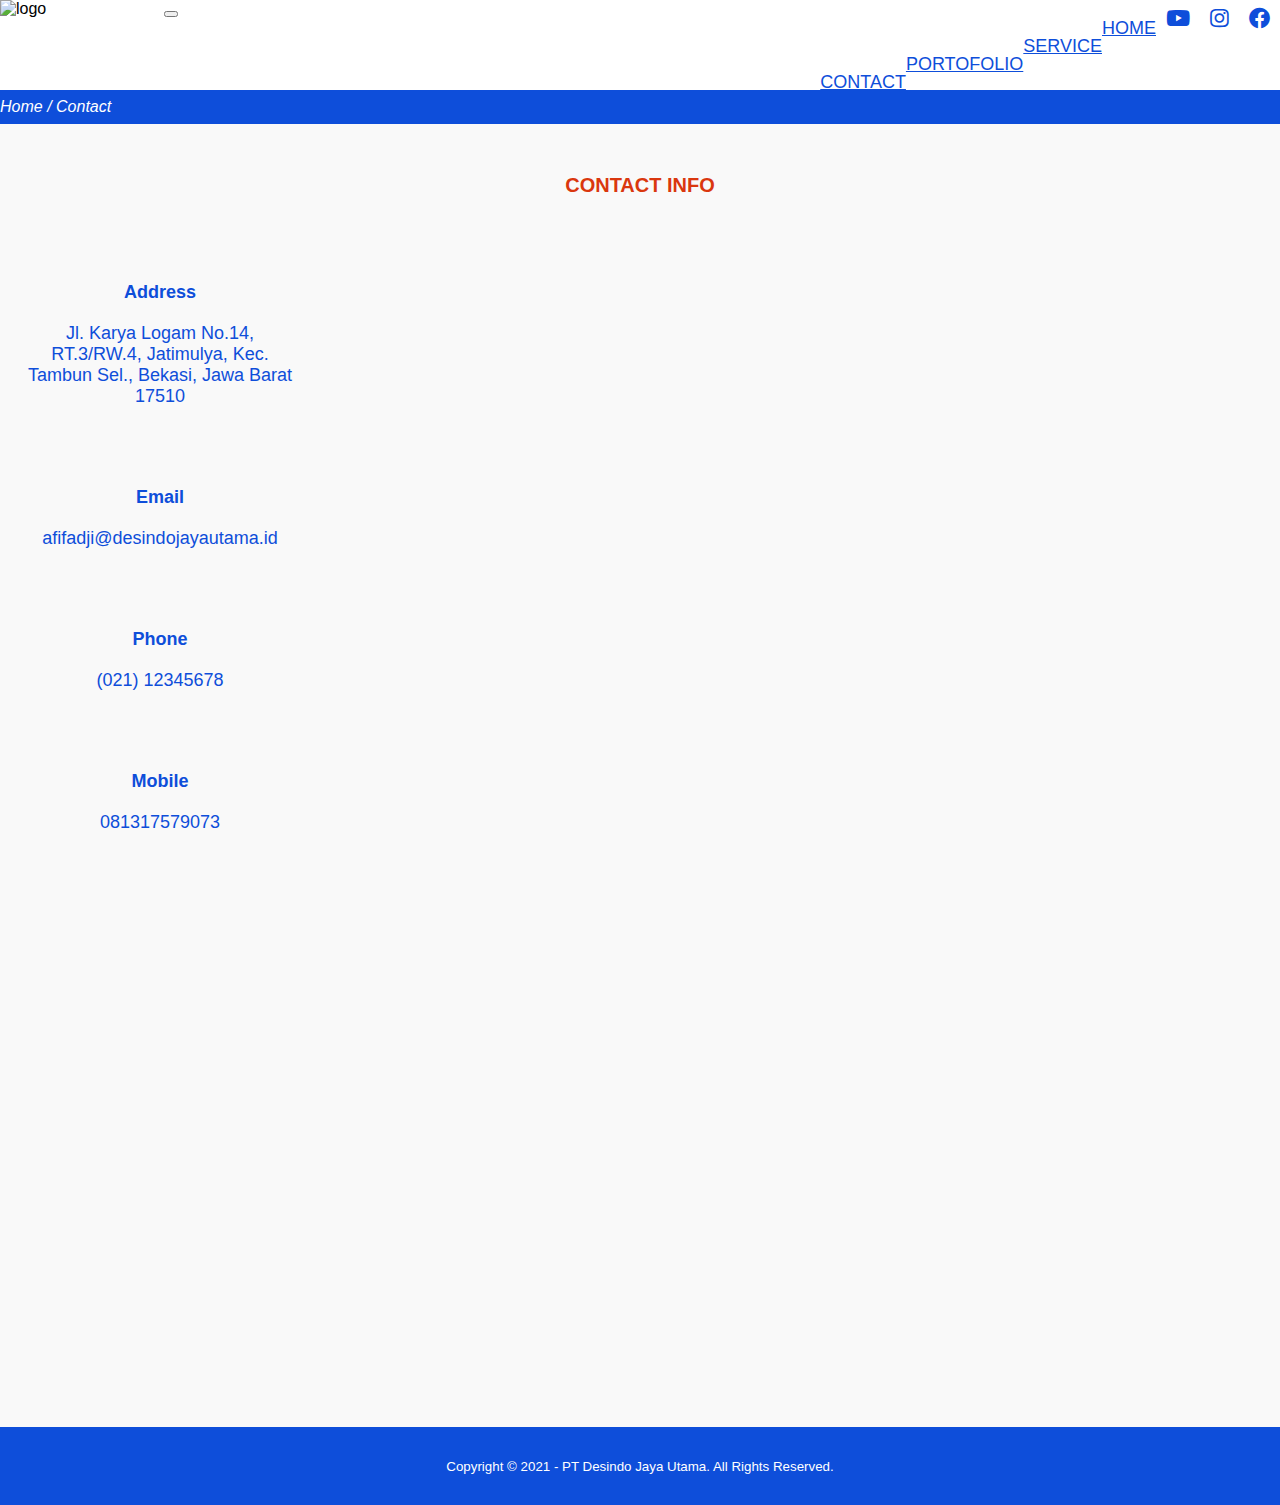
==== commit eac5609f: "tambah link fb" ====
--- a/contact.html
+++ b/contact.html
@@ -337,7 +337,7 @@
 
         h4 {
           margin: 20px 0;
-          font-size: 18px;
+          font-size: 16px;
           text-align: center;
         }
 
@@ -406,7 +406,7 @@
 
         h4 {
           margin: 20px 0;
-          font-size: 18px;
+          font-size: 14px;
           text-align: center;
         }
 
@@ -471,6 +471,12 @@
           box-sizing: border-box;
           text-align: center;
           float: center;
+        }
+
+        h4 {
+          margin: 20px 0;
+          font-size: 12px;
+          text-align: center;
         }
 
         .box .contact {
@@ -612,6 +618,15 @@
         margin: 0;
         font-style: italic;
       }
+
+      .label p a {
+        color: #fff;
+        padding: 1px 1;
+        margin: 0;
+        font-style: italic;
+        text-decoration: none;
+      }
+
       .label {
         background-color: #0e4eda;
         color: #fff;
@@ -632,7 +647,7 @@
         <div class="medsos">
           <ul>
             <li>
-              <a href="#">
+              <a href="https://www.facebook.com/PT-Desindo-Jaya-Utama-104396782103624/?ref=pages_you_manage">
                 <i class="fab fa-facebook fa-lg"></i>
               </a>
             </li>
@@ -679,7 +694,7 @@
     <!-- label -->
     <section class="label">
       <div class="container">
-        <p>Home / Contact</p>
+        <p><a href="index.html">Home</a> / Contact</p>
       </div>
     </section>
 
